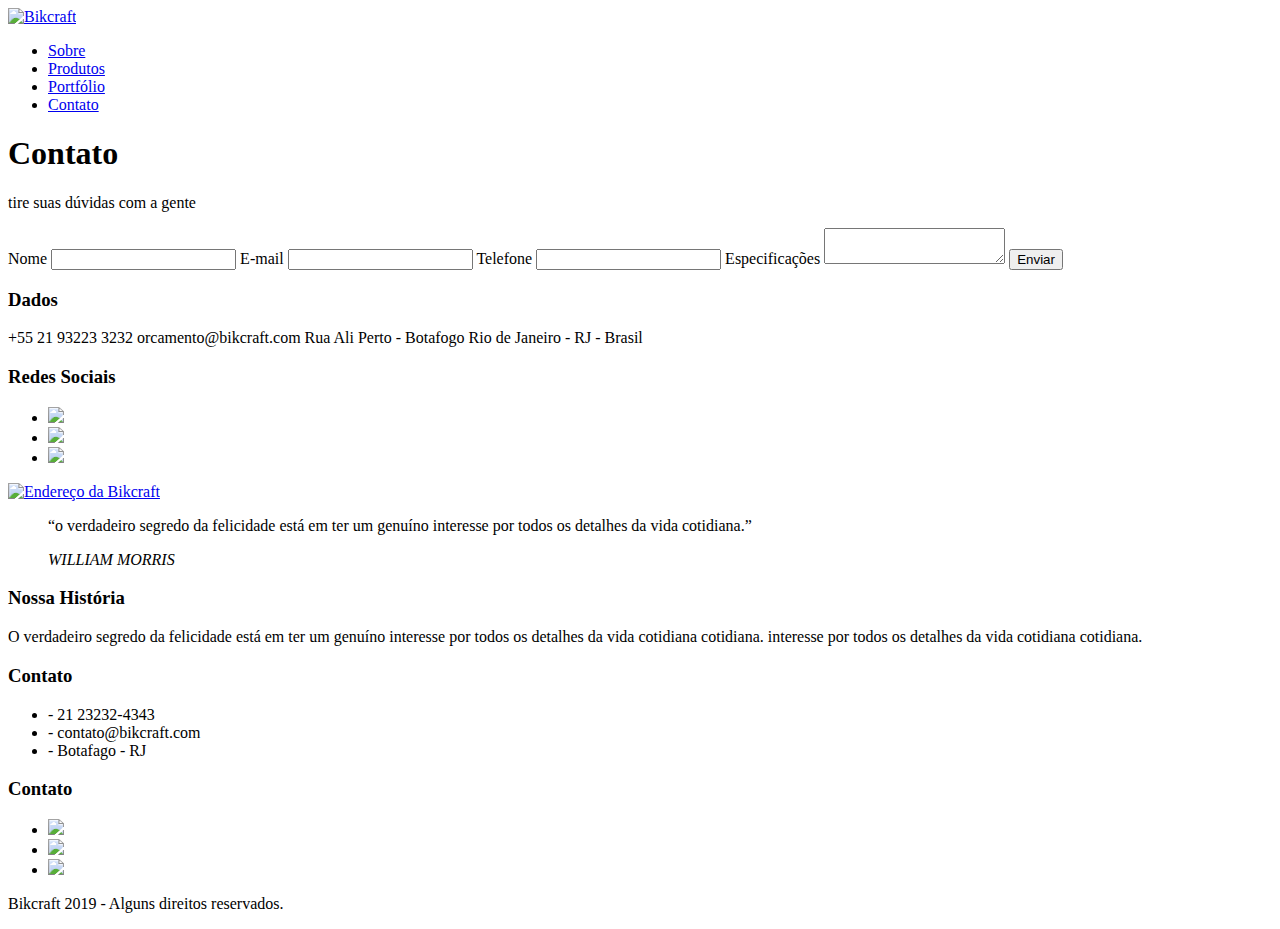
==== contato.html @ c6cd5921 "Initial commit" ====
<!DOCTYPE html>
<html lang="pt-br">
	<head>
		<meta charset="utf-8">
		<title>Bikcraft - Contato</title>
		<link rel="stylesheet" href="css/normalize.css">
		<link rel="stylesheet" href="css/reset.css">
		<link rel="stylesheet" href="css/grid.css">
		<link rel="stylesheet" href="css/style.css">
		<link rel="stylesheet" href="css/contato.css">
		<link rel="stylesheet" href="css/responsivo.css">
		<script>document.documentElement.classList.add("js");</script>
	</head>
	<body>

		<header class="header">
			<div class="container">
				<a href="index.html" class="grid-4">
					<img src="img/bikcraft.svg" alt="Bikcraft">
				</a>
				<nav class="grid-12 header_menu">
					<ul>
						<li><a href="sobre.html">Sobre</a></li>
						<li><a href="produtos.html">Produtos</a></li>
						<li><a href="portfolio.html">Portfólio</a></li>
						<li><a href="contato.html" class="menu_ativo">Contato</a></li>
					</ul>
				</nav>
			</div>
		</header>

		<section class="introducao-interna interna_contato">
			<div class="container">
				<h1 data-anime="400" class="fadeInDown">Contato</h1>
				<p data-anime="800" class="fadeInDown">tire suas dúvidas com a gente</p>
			</div>
		</section>

		<section class="contato container fadeInDown" data-anime="1200">
			<form id="form_orcamento" class="contato_form grid-8">
				<label for="nome">Nome</label>
				<input type="text" id="nome">
				<label for="email">E-mail</label>
				<input type="text" id="email">
				<label for="telefone">Telefone</label>
				<input type="text" id="telefone">
				<label for="espec">Especificações</label>
				<textarea id="espec"></textarea>
				<button type="submit" class="btn btn-preto">Enviar</button>
			</form>
			<div class="contato_dados grid-8">
				<h3>Dados</h3>
				<span>+55 21 93223 3232</span>
				<span>orcamento@bikcraft.com</span>
				<span>Rua Ali Perto - Botafogo</span>
				<span>Rio de Janeiro - RJ - Brasil</span>
				<h3>Redes Sociais</h3>
				<ul>
					<li><a href="http://facebook.com" target="_blank"><img src="img/redes-sociais/facebook.svg"></a></li>
					<li><a href="http://instagram.com" target="_blank"><img src="img/redes-sociais/instagram.svg"></a></li>
					<li><a href="http://twitter.com" target="_blank"><img src="img/redes-sociais/twitter.svg"></a></li>
				</ul>
			</div>
		</section>

		<section class="container contato_mapa">
			<a href="http://google.com" target="_blank" class="grid-16"><img src="img/endereco-bikcraft.jpg" alt="Endereço da Bikcraft"></a>
		</section>

		<section class="quebra">
			<blockquote class="quote-externo container">
				<p>“o verdadeiro segredo da felicidade está em ter um genuíno interesse por todos os detalhes da vida cotidiana.”</p>
				<cite>WILLIAM MORRIS</cite>
			</blockquote>
		</section>

		<footer>
			<div class="footer">
				<div class="container">

					<div class="grid-8 footer_historia">
						<h3>Nossa História</h3>
						<p>O verdadeiro segredo da felicidade está em ter um genuíno interesse por todos os detalhes da vida cotidiana cotidiana. interesse por todos os detalhes da vida cotidiana cotidiana.</p>
					</div>

					<div class="grid-4 footer_contato">
						<h3>Contato</h3>
						<ul>
							<li>- 21 23232-4343</li>
							<li>- contato@bikcraft.com</li>
							<li>- Botafago - RJ</li>
						</ul>
					</div>

					<div class="grid-4 footer_redes">
						<h3>Contato</h3>
						<ul>
							<li><a href="http://facebook.com" target="_blank"><img src="img/redes-sociais/facebook.svg"></a></li>
							<li><a href="http://instagram.com" target="_blank"><img src="img/redes-sociais/instagram.svg"></a></li>
							<li><a href="http://twitter.com" target="_blank"><img src="img/redes-sociais/twitter.svg"></a></li>
						</ul>
					</div>

				</div>
			</div>

			<div class="copy">
				<div class="container">
					<p class="grid-16">Bikcraft 2019 - Alguns direitos reservados.</p>
				</div>
			</div>
		</footer>

	<!-- JavaScript -->
	<script src="./js/simple-anime.js"></script>
  <script src="./js/script.js"></script>
	<!-- JavaScript -->

	</body>
</html>
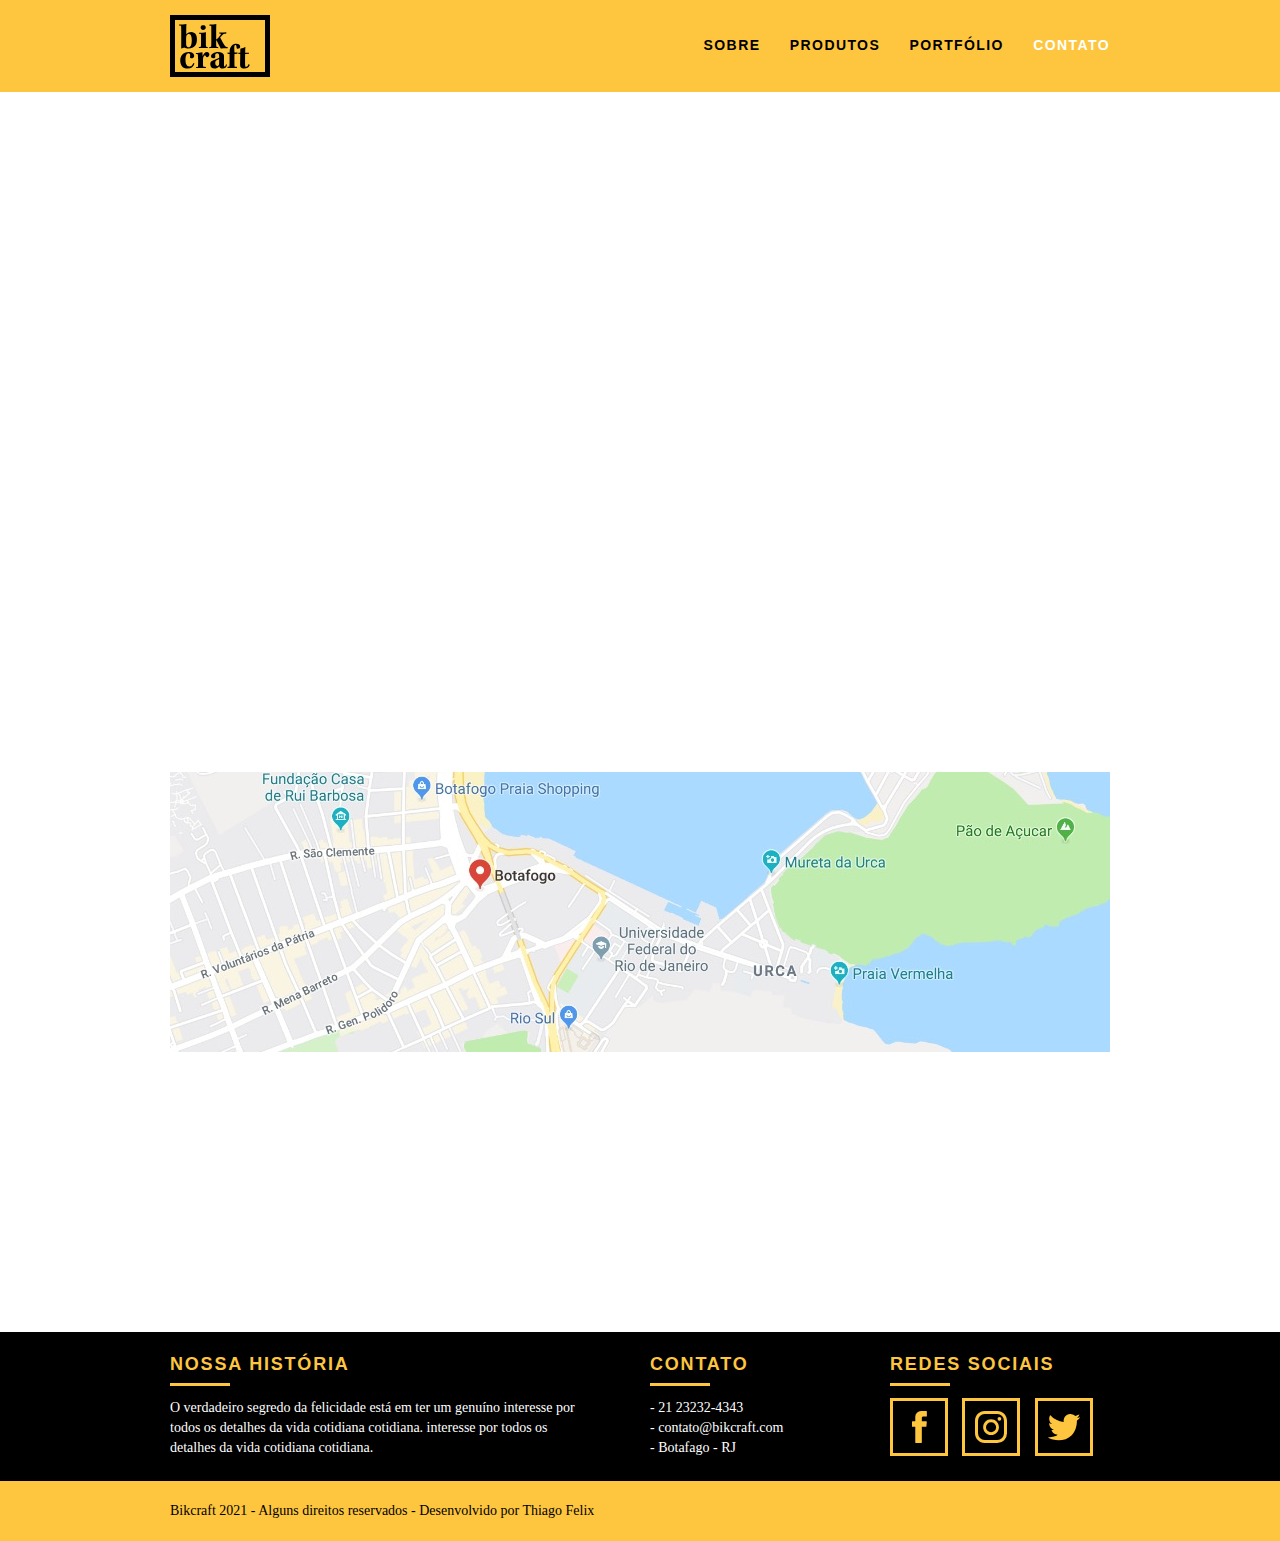
==== commit 20e55c4e: "add viewport" ====
--- a/contato.html
+++ b/contato.html
@@ -2,13 +2,14 @@
 <html lang="pt-br">
 	<head>
 		<meta charset="utf-8">
+		<meta name="viewport" content="width=device-width, initial-scale=1">
 		<title>Bikcraft - Contato</title>
-		<link rel="stylesheet" href="css/normalize.css">
-		<link rel="stylesheet" href="css/reset.css">
-		<link rel="stylesheet" href="css/grid.css">
-		<link rel="stylesheet" href="css/style.css">
-		<link rel="stylesheet" href="css/contato.css">
-		<link rel="stylesheet" href="css/responsivo.css">
+		<link rel="stylesheet" href="normalize.css">
+		<link rel="stylesheet" href="reset.css">
+		<link rel="stylesheet" href="grid.css">
+		<link rel="stylesheet" href="style.css">
+		<link rel="stylesheet" href="contato.css">
+		<link rel="stylesheet" href="responsivo.css">
 		<script>document.documentElement.classList.add("js");</script>
 	</head>
 	<body>
@@ -16,7 +17,7 @@
 		<header class="header">
 			<div class="container">
 				<a href="index.html" class="grid-4">
-					<img src="img/bikcraft.svg" alt="Bikcraft">
+					<img src="bikcraft.svg" alt="Bikcraft">
 				</a>
 				<nav class="grid-12 header_menu">
 					<ul>
@@ -64,7 +65,7 @@
 		</section>
 
 		<section class="container contato_mapa">
-			<a href="http://google.com" target="_blank" class="grid-16"><img src="img/endereco-bikcraft.jpg" alt="Endereço da Bikcraft"></a>
+			<a href="http://google.com" target="_blank" class="grid-16"><img src="endereco-bikcraft.jpg" alt="Endereço da Bikcraft"></a>
 		</section>
 
 		<section class="quebra">
@@ -93,11 +94,11 @@
 					</div>
 
 					<div class="grid-4 footer_redes">
-						<h3>Contato</h3>
+						<h3>Redes Sociais</h3>
 						<ul>
-							<li><a href="http://facebook.com" target="_blank"><img src="img/redes-sociais/facebook.svg"></a></li>
-							<li><a href="http://instagram.com" target="_blank"><img src="img/redes-sociais/instagram.svg"></a></li>
-							<li><a href="http://twitter.com" target="_blank"><img src="img/redes-sociais/twitter.svg"></a></li>
+							<li><a href="http://facebook.com" target="_blank"><img src="facebook.svg"></a></li>
+							<li><a href="http://instagram.com" target="_blank"><img src="instagram.svg"></a></li>
+							<li><a href="http://twitter.com" target="_blank"><img src="twitter.svg"></a></li>
 						</ul>
 					</div>
 
@@ -106,14 +107,14 @@
 
 			<div class="copy">
 				<div class="container">
-					<p class="grid-16">Bikcraft 2019 - Alguns direitos reservados.</p>
+					<p class="grid-16">Bikcraft 2021 - Alguns direitos reservados - Desenvolvido por Thiago Felix</p>
 				</div>
 			</div>
 		</footer>
 
 	<!-- JavaScript -->
-	<script src="./js/simple-anime.js"></script>
-  <script src="./js/script.js"></script>
+	<script src="simple-anime.js"></script>
+  	<script src="script.js"></script>
 	<!-- JavaScript -->
 
 	</body>
--- a/grid.css
+++ b/grid.css
@@ -0,0 +1,84 @@
+*, *:before, *:after {
+  -webkit-box-sizing: border-box; 
+  -moz-box-sizing: border-box; 
+  box-sizing: border-box;
+}
+
+.container {
+	width: 960px;
+	margin: 0 auto;
+	padding: 0px;
+	position: relative;
+}
+
+.container:after, .container:before {
+	content: " ";
+	display: table;
+}
+
+.container:after {
+	clear: both;
+}
+
+.grid-1, .grid-2, .grid-3, .grid-4, .grid-5, .grid-6, .grid-7, .grid-8, .grid-9, .grid-10, .grid-11, .grid-12, .grid-13, .grid-14, .grid-15, .grid-16, .grid-1-3 {
+	float: left;
+	margin-left: 10px;
+	margin-right: 10px;
+}
+
+.grid-1 	{width: 40px;}
+.grid-2 	{width: 100px;}
+.grid-3 	{width: 160px;}
+.grid-4 	{width: 220px;}
+.grid-5 	{width: 280px;}
+.grid-6 	{width: 340px;}
+.grid-7 	{width: 400px;}
+.grid-8 	{width: 460px;}
+.grid-9 	{width: 520px;}
+.grid-10 	{width: 580px;}
+.grid-11 	{width: 640px;}
+.grid-12 	{width: 700px;}
+.grid-13 	{width: 760px;}
+.grid-14 	{width: 820px;}
+.grid-15 	{width: 880px;}
+.grid-16 	{width: 940px;}
+.grid-1-3	{width: 300px;}
+
+@media only screen and (min-width: 788px) and (max-width: 979px) {
+
+.container {
+	width: 768px;
+}
+
+.grid-1		{width: 28px;}
+.grid-2		{width: 76px;}
+.grid-3		{width: 124px;}
+.grid-4		{width: 172px;}
+.grid-5		{width: 220px;}
+.grid-6		{width: 268px;}
+.grid-7		{width: 316px;}
+.grid-8		{width: 364px;}
+.grid-9		{width: 412px;}
+.grid-10	{width: 460px;}
+.grid-11	{width: 508px;}
+.grid-12	{width: 556px;}
+.grid-13	{width: 604px;}
+.grid-14	{width: 652px;}
+.grid-15	{width: 700px;}
+.grid-16	{width: 748px;}
+.grid-1-3	{width: 236px;}
+
+}
+
+@media only screen and (max-width: 787px) {
+.container {
+	width: 300px;
+}
+
+.grid-1, .grid-2, .grid-3, .grid-4, .grid-5, .grid-6, .grid-7, .grid-8, .grid-9, .grid-10, .grid-11, .grid-12, .grid-13, .grid-14, .grid-15, .grid-16, .grid-1-3 {
+	width: 300px;
+	margin: 0 0 20px 0;
+	float: none;
+}
+
+}--- a/style.css
+++ b/style.css
@@ -0,0 +1,442 @@
+/* Estilos Gerais */
+
+body {
+	font-family: Arial, Helvetica, sans-serif;
+}
+
+p {
+	font-family: Georgia, "Times New Roman", serif;
+	font-size: 14px;
+	line-height: 20px;
+}
+
+img {
+	display: block;
+	max-width: 100%;
+}
+
+.btn {
+	border: 3px solid #fec63e;
+	padding: 10px 30px;
+	color: #fec63e;
+	font-size: 14px;
+	line-height: 20px;
+	text-transform: uppercase;
+	font-weight: bold;
+	letter-spacing: .1em;
+}
+
+.btn:hover {
+	color: #fff;
+	border-color: #fff;
+}
+
+.btn.btn-preto:hover {
+	color: #000;
+	border-color: #000;
+}
+
+.subtitulo {
+	font-size: 24px;
+	line-height: 30px;
+	font-weight: bold;
+	letter-spacing: .1em;
+	color: #000;
+	text-transform: uppercase;
+	text-align: center;
+	margin-bottom: 40px;
+}
+
+.subtitulo:after {
+	content: "";
+	display: block;
+	width: 60px;
+	height: 3px;
+	background: #000;
+	margin: 8px auto;
+}
+
+.subtitulo-interno {
+	font-size: 24px;
+	line-height: 30px;
+	font-weight: bold;
+	letter-spacing: .1em;
+	color: #000;
+	text-transform: uppercase;
+	margin-bottom: 20px;
+}
+
+.subtitulo-interno:after {
+	content: "";
+	display: block;
+	width: 60px;
+	height: 3px;
+	background: #000;
+	margin: 8px 0;
+}
+
+/* Header */
+
+.header {
+	position: fixed;
+	top: 0;
+	width: 100%;
+	background: #fec63e; /* Amarelo */
+	padding: 15px 0;
+	z-index: 10;
+}
+
+.header_menu {
+	text-align: right;
+}
+
+.header_menu ul li {
+	display: inline-block;
+	margin-left: 25px;
+	margin-top: 20px;
+}
+
+.header_menu ul li a {
+	color: #000;
+	font-weight: bold;
+	text-transform: uppercase;
+	letter-spacing: .1em;
+	font-size: 14px;
+	line-height: 20px;
+	padding: 10px 0;
+}
+
+.header_menu ul li a:hover {
+	color: #FFF;
+}
+
+.header_menu ul li a.menu_ativo {
+	color: #FFF;
+}
+
+/* Introdução */
+
+.introducao {
+	width: 100%;
+	height: 380px;
+	background: url("../img/bg.jpg") no-repeat center;
+	background-size: cover;
+	margin-top: 92px;
+	text-align: center;
+	padding-top: 80px;
+}
+
+.introducao h1 {
+	font-size: 48px;
+	color: #FFF;
+	font-weight: bold;
+	text-transform: uppercase;
+}
+
+.quote-externo {
+	max-width: 320px;
+	margin: 0 auto;
+	margin-bottom: 40px;
+	color: white;
+}
+
+.quote-externo p {
+	font-style: italic;
+}
+
+.quote-externo p:before, .quote-externo p:after {
+	content: "";
+	display: block;
+	width: 60px;
+	height: 3px;
+	background: #fff;
+	margin: 14px auto 10px auto;
+}
+
+.quote-externo cite {
+	font-style: normal;
+	font-weight: bold;
+	font-size: 14px;
+	letter-spacing: .1em;
+}
+
+/*Introducao Interna*/
+
+.introducao-interna {
+	width: 100%;
+	margin-top: 92px;
+	height: 160px;
+	text-align: center;
+	color: #fff;
+	padding-top: 30px;
+}
+
+.introducao-interna h1 {
+	font-size: 36px;
+	font-weight: bold;
+	text-transform: uppercase;
+}
+
+.introducao-interna h1:after {
+	content: "";
+	display: block;
+	width: 60px;
+	height: 3px;
+	background: #fff;
+	margin: 6px auto 10px auto;
+}
+
+
+/*Produtos*/
+
+.produtos {
+	padding: 60px 0;
+}
+
+.produtos_lista li{
+	background: #fec63e;
+	text-align: center;
+}
+
+.produtos_lista li img {
+	margin: 0 auto;
+}
+
+.produtos_lista li h3{
+	font-weight: bold;
+	font-size: 18px;
+	line-height: 25px;
+	text-transform: uppercase;
+	letter-spacing: .1em;
+	margin-top: 20px;
+}
+
+.produtos_lista li h3:after{
+	content: "";
+	display: block;
+	width: 60px;
+	height: 3px;
+	background: #000;
+	margin: 2px auto;
+}
+
+.produtos_lista li p {
+	padding: 10px 20px 20px 20px;
+}
+
+.produtos_icone {
+	background: #000;
+	padding: 20px;
+}
+
+.call {
+	padding-top: 40px;
+	text-align: center;
+	clear: both;
+}
+
+.call p{
+	margin-bottom: 20px;
+}
+
+/*Portfólio*/
+
+.portfolio {
+	width: 100%;
+	background: #000;
+	padding: 40px 0;
+}
+
+.portfolio .subtitulo {
+	color: #fec63e;
+}
+
+.portfolio .subtitulo:after {
+	background: #fec63e;
+}
+
+.portfolio_lista li:last-child {
+	margin-top: 20px;
+}
+
+.portfolio .call p {
+	color: #fff;
+}
+
+/*Qualidade*/
+
+.qualidade {
+	padding: 60px 0;
+}
+
+.qualidade:after {
+	content: "";
+	width: 634px;
+	height: 83px;
+	display: block;
+	background: url("../img/linhas.svg") no-repeat center;
+	position: absolute;
+	top: 209px;
+	right: 162px;
+	z-index: -1;
+}
+
+.qualidade img{
+	margin: 0 auto;
+}
+
+.qualidade_lista {
+	padding-top: 20px;
+	overflow: auto; /* clear-fix */
+}
+
+.qualidade_lista li {
+	text-align: center;
+	padding: 0 40px;
+}
+
+.qualidade_lista li h3{
+	font-weight: bold;
+	font-size: 18px;
+	line-height: 25px;
+	text-transform: uppercase;
+	letter-spacing: .1em;
+	margin-top: 20px;
+}
+
+.qualidade_lista li h3:after{
+	content: "";
+	display: block;
+	width: 60px;
+	height: 3px;
+	background: #000;
+	margin: 6px auto;
+}
+
+/*Quebra*/
+
+.quebra {
+	width: 100%;
+	height: 220px;
+	background: url("../img/bg-footer.jpg") no-repeat center;
+	background-size: cover;
+	text-align: center;
+	padding-top: 40px;
+}
+
+.quebra .quote-externo {
+	max-width: 400px;
+}
+
+/*Footer*/
+
+.footer {
+	width: 100%;
+	background: #000;
+	color: #fff;
+	padding: 20px 0;
+}
+
+.footer h3 {
+	font-size: 18px;
+	line-height: 25px;
+	color: #fec63e;
+	text-transform: uppercase;
+	letter-spacing: .1em;
+	font-weight: bold;
+}
+
+.footer h3:after {
+	content: "";
+	display: block;
+	width: 60px;
+	height: 3px;
+	background: #fec63e;
+	margin: 6px 0 12px 0;
+}
+
+.footer_historia {
+	padding-right: 40px;
+}
+
+.footer_contato ul li {
+	font-size: 14px;
+	line-height: 20px;
+	font-family: Georgia, "Times New Roman", serif;
+}
+
+.footer_redes ul li {
+	display: inline-block;
+	margin-right: 10px;
+}
+
+.footer_redes ul li a {
+	border: 3px solid #fec63e;
+	display: block;
+	padding: 10px;
+}
+
+.footer_redes ul li a:hover {
+	border-color: #fff;
+}
+
+.copy {
+	width: 100%;
+	background: #fec63e;
+	padding: 20px 0;
+}
+
+/* JavaScript */
+
+.js [data-slide] {
+  position: relative;
+}
+
+.js [data-slide] > * {
+  position: absolute;
+  top: 0px;
+  opacity: 0;
+}
+
+.js [data-slide] > .active {
+  position: relative;
+  opacity: 1;
+  transition: opacity 500ms;
+}
+
+.js [data-slide-nav] {
+	display: block;
+	text-align: center;
+	margin-top: 20px;
+}
+
+.js [data-slide-nav] button {
+	display: inline-block;
+	width: 12px;
+	height: 12px;
+	margin: 4px;
+	border: none;
+	padding: 0px;
+	border-radius: 6px;
+	text-indent: -99px;
+	overflow: hidden;
+	background: #1d1d1d;
+}
+
+.js [data-slide-nav] button.active {
+	background: #fec63e;
+}
+
+.js [data-anime] {
+	opacity: 0;
+}
+
+.js .fadeInDown {
+	transform: translate3d(0, -20px, 0);
+}
+
+.js .anime {
+	opacity: 1;
+	transform: none;
+	transition: opacity 800ms, transform 800ms;
+}
--- a/contato.css
+++ b/contato.css
@@ -0,0 +1,98 @@
+.interna_contato {
+	background: url("../img/bg-contato.jpg") no-repeat center;
+	background-size: cover;
+}
+
+/*Orçamento*/
+
+.contato {
+	padding: 40px 0;
+}
+
+.contato_form {
+	padding-right: 60px;
+}
+
+.contato_form label{
+	display: block;
+	font-family: Georgia, "Times New Roman", serif;
+	font-size: 18px;
+	line-height: 25px;
+	margin-bottom: 4px;
+}
+
+.contato_form input {
+	display: block;
+	width: 100%;
+	border: 4px solid #fec63e;
+	background: none;
+	padding: 7px 10px;
+	margin-bottom: 10px;
+	outline: none;
+	font-size: 14px;
+	font-family: Georgia, "Times New Roman", serif;
+}
+
+.contato_form textarea {
+	display: block;
+	width: 100%;
+	height: 120px;
+	border: 4px solid #fec63e;
+	background: none;
+	padding: 7px 10px;
+	margin-bottom: 20px;
+	outline: none;
+	font-size: 14px;
+	font-family: Georgia, "Times New Roman", serif;
+}
+
+.contato_form button {
+	padding: 7px 40px;
+	background: none;
+}
+
+.orcamento_dados {
+	color: #fff;
+}
+
+.contato_dados h3{
+	font-size: 18px;
+	line-height: 25px;
+	text-transform: uppercase;
+	color: #fec63e;
+	font-weight: bold;
+}
+
+.contato_dados span {
+	display: block;
+	font-size: 18px;
+	line-height: 30px;
+	font-family: Georgia, "Times New Roman", serif;
+}
+
+.contato_dados span:nth-of-type(even) {
+	margin-bottom: 30px;
+}
+
+.contato_dados ul {
+	margin-top: 10px;
+}
+
+.contato_dados ul li {
+	display: inline-block;
+	margin-right: 10px;
+}
+
+.contato_dados ul li a {
+	border: 3px solid #fec63e;
+	display: block;
+	padding: 10px;
+}
+
+.contato_dados ul li a:hover {
+	border-color: #000;
+}
+
+.contato_mapa {
+	margin-bottom: 60px;
+}--- a/responsivo.css
+++ b/responsivo.css
@@ -0,0 +1,171 @@
+/*Estilo para tablets*/
+@media only screen and (min-width: 788px) and (max-width: 979px) {
+
+/*Qualidade Home*/
+.qualidade:after {
+	right: 66px;
+}
+
+.qualidade_lista li {
+	padding: 0 10px;
+}
+
+/*Footer*/
+
+.footer_redes ul li a {
+	border: 3px solid #fec63e;
+	display: block;
+	padding: 6px;
+
+}
+
+.footer_redes ul li a img{
+	width: 26px;
+	height: 26px;
+}
+
+/*Produtos*/
+
+.produto_item h2{
+	top: -150px;
+	margin-bottom: -56px;
+}
+
+.produto_icone {
+	padding: 41px 0;
+}
+
+.produto_info p{
+	font-size: 14px;
+	line-height: 20px;
+	height: 122px;
+	padding: 20px 30px;
+}
+
+.produto_info ul li {
+	width: 181px;
+	height: 49px;
+}
+
+} /* Final do estilo para tablets */
+
+/*Estilo para smartphone*/
+@media only screen and (max-width: 787px) {
+
+/*Header*/
+.header {
+	position: relative;
+	padding-bottom: 0px;
+}
+
+.header img {
+	margin: 0 auto 10px auto;
+}
+
+.header_menu {
+	text-align: center;
+}
+
+.header_menu ul li {
+	margin: 5px;
+}
+
+.header_menu ul li a {
+	border: 4px solid #000;
+	width: 136px;
+	display: block;
+	float: left;
+}
+
+.header_menu ul li a:hover {
+	border-color: #fff;
+}
+
+.header_menu ul li a.menu_ativo {
+	border-color: #fff;
+}
+
+/*Introducao*/
+
+.introducao h1 {
+	font-size: 36px;
+}
+
+.introducao {
+	margin-top: 0px;
+	padding-top: 40px;
+	background: url("../img/bg-mobile.jpg") no-repeat center;
+	background-size: cover;
+}
+
+/*Introdução Interna*/
+
+.introducao-interna {
+	margin-top: 0px;
+}
+
+/*Call*/
+.call {
+	padding-top: 10px;
+}
+
+/*Qualidade Home*/
+.qualidade:after {
+	display: none;
+}
+
+/*Sobre*/
+
+.missao_sobre p {
+	font-size: 14px;
+	line-height: 20px;
+	padding-right: 0px;
+}
+
+.missao_sobre ul li {
+	font-size: 14px;
+	line-height: 25px;
+}
+
+/*Produtos*/
+
+.produto_item h2{
+	top: -100px;
+	margin-bottom: -68px;
+}
+
+.produto_icone {
+	padding: 41px 0;
+}
+
+.produto_info p{
+	font-size: 14px;
+	line-height: 20px;
+	height: auto;
+	padding: 20px 30px;
+}
+
+.produto_info ul li {
+	width: 149px;
+	height: 49px;
+	font-size: 14px;
+	line-height: 20px;
+	padding-top: 14px;
+}
+
+.form {
+	padding-right: 0px;
+}
+
+.orcamento_dados ul {
+	padding-right: 0px;
+}
+
+/*Contato*/
+
+.contato_form {
+	padding-right: 0px;
+	margin-bottom: 40px;
+}
+
+} /* Final do estilo para smartphone */